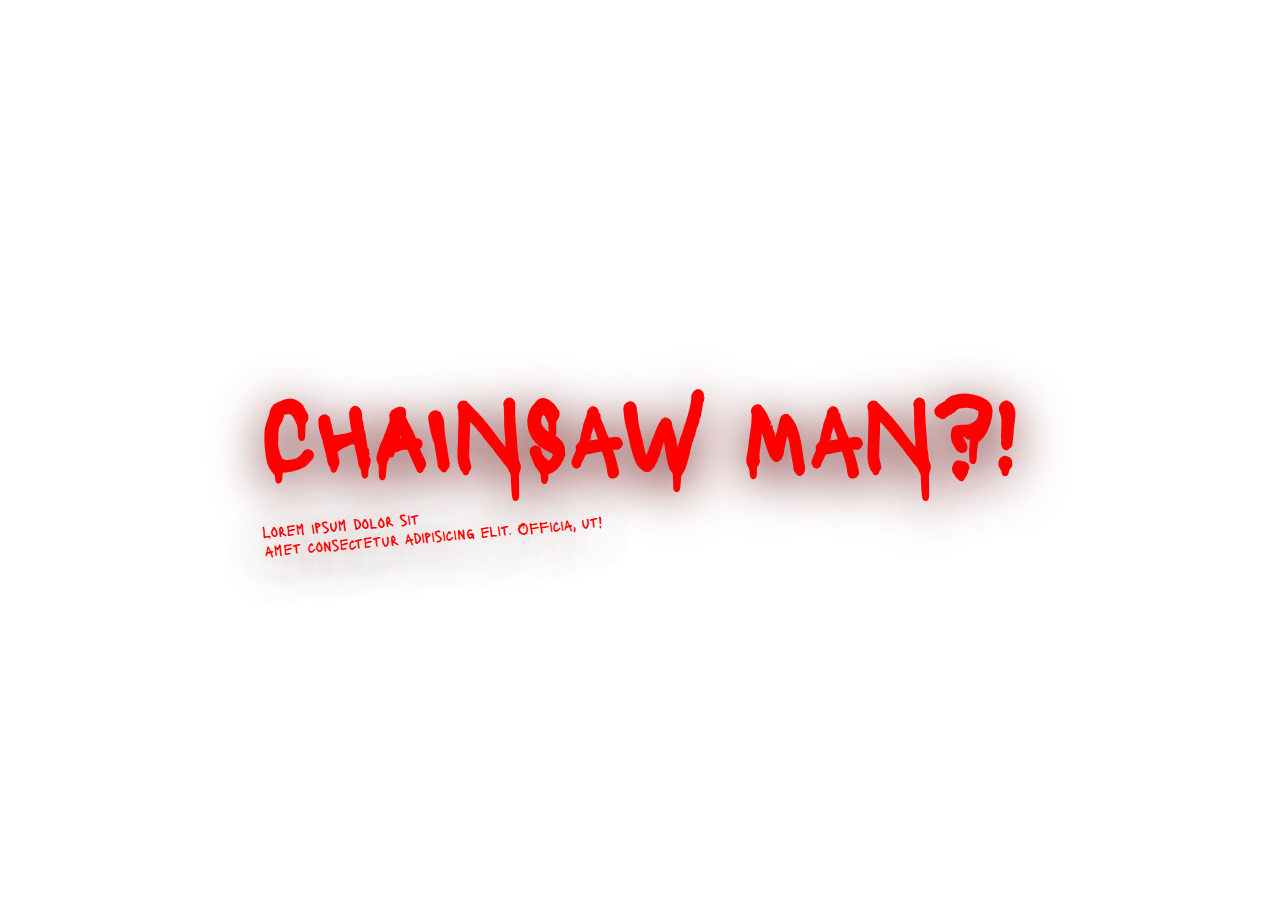
==== index.html @ 79fd9de0 "Rename insex.html to index.html" ====
<!DOCTYPE html>
<html lang="en">
<head>
    <meta charset="UTF-8">
    <meta http-equiv="X-UA-Compatible" content="IE=edge">
    <meta name="viewport" content="width=device-width, initial-scale=1.0">
    <title>Document</title>
    <link rel="stylesheet" href="style.css">
</head>
<body>
    <header>
        <div class="logo">
            <img src="logo.png" alt="">
        </div>
        <nav>
            <ul>
                <li>HOME</li>
                <li>INFO</li>
                <li>CONTACT</li>
                <li>LOGIN</li>
            </ul>
        </nav>
    </header>
    <div class="banner">
        <video autoplay muted loop class="myVideo">
            <source src="video.mp4" type="video/mp4">
        </video>
        <div class="content">
            <h1>
                CHAINSaW MaN?!
            </h1>
            <div class="des">
                <!-- 10 -->
                Lorem ipsum dolor sit 
                <br> amet consectetur adipisicing elit. Officia, ut!
            </div>
        </div>
    </div>
</body>
</html>
---- style.css ----
@import url('https://fonts.googleapis.com/css2?family=Lacquer&display=swap');
body{
    margin: 0;
    font-family: 'Lacquer', cursive;
    font-family: 15px;
}
header{
    width: 1300px;
    height: 50px;
    display: flex;
    justify-content: center;
    align-items: center;
    margin: auto;
}
header .logo img{
    height: 40px;
}
header nav{
    width: 80%;
}
header nav ul{
    width: 100%;
    display: flex;
    justify-content: end;
    align-items: center;
    list-style: none;
}
header nav ul li{
    padding: 0 30px;
    color: #fff;
}
.banner{
    margin-top: -50px;
    position: relative;
    width: 100%;
    height: 100vh;
    display: flex;
    justify-content: center;
    align-items: center;
}
.myVideo {
    position: absolute;
    right: 0;
    bottom: 0;
    min-width: 100%;
    min-height: 100%;
    z-index: -1;
    filter: brightness(0.4);
}
.content{
    text-align: center;
    color: red;
    text-shadow: 0 10px 50px #630707;
}
h1{
    margin: 0;
    font-size: 6em;
    animation: animationBlur 5s linear infinite;
}
@keyframes animationBlur{
    0%{
        filter: blur(0);
    }80%{
        filter: blur(0);
    }
    90%{
        filter: blur(5px);
    }100%{
        filter: blur(0);
    }
}
.des{
    rotate: -5deg;
    text-align: left;
}
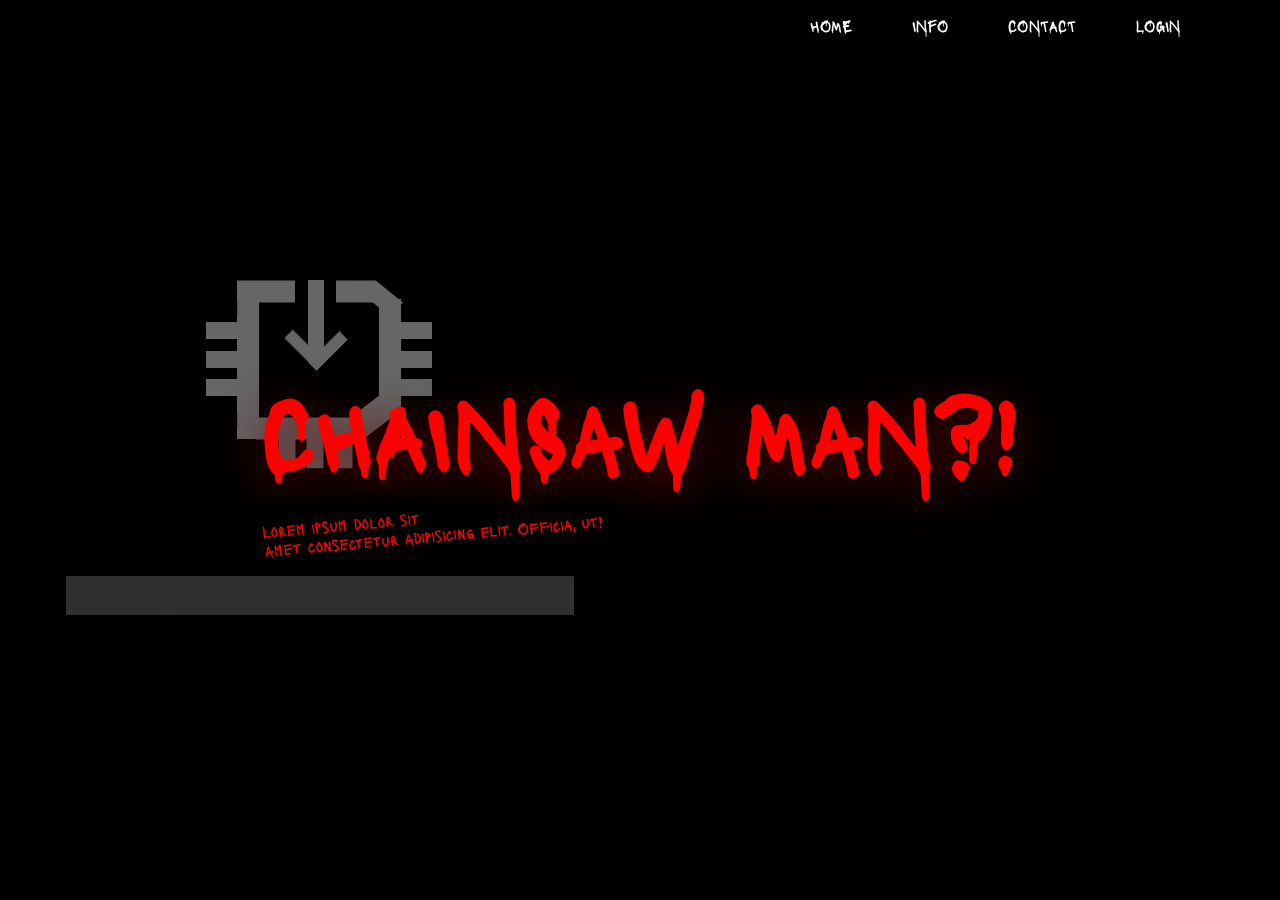
==== commit 91a8aa01: "Update index.html" ====
--- a/index.html
+++ b/index.html
@@ -23,7 +23,7 @@
     </header>
     <div class="banner">
         <video autoplay muted loop class="myVideo">
-            <source src="video.mp4" type="video/mp4">
+            <source src="videoplayback.mp4" type="video/mp4">
         </video>
         <div class="content">
             <h1>
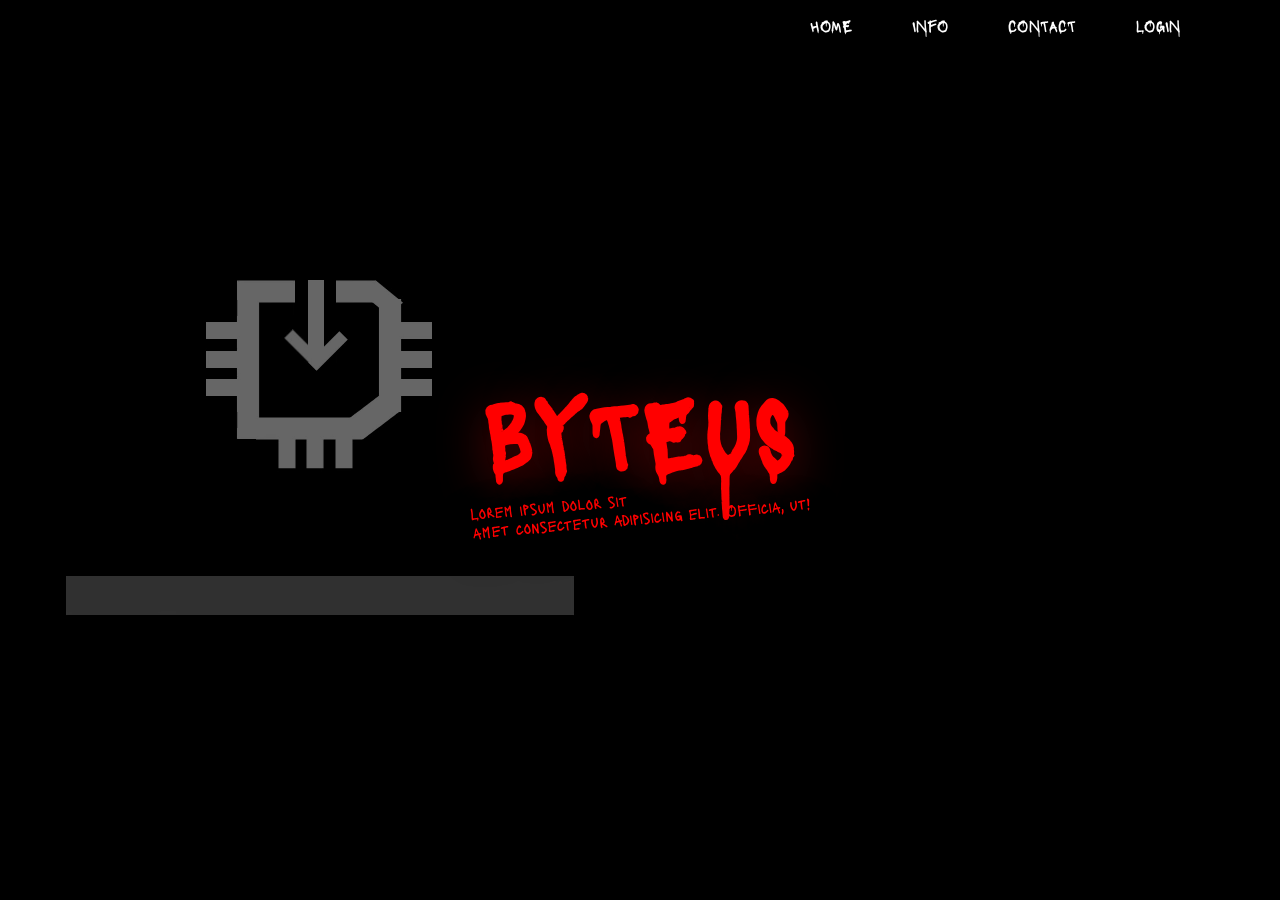
==== commit dd60985f: "Update index.html" ====
--- a/index.html
+++ b/index.html
@@ -27,7 +27,7 @@
         </video>
         <div class="content">
             <h1>
-                CHAINSaW MaN?!
+                BYTEUS
             </h1>
             <div class="des">
                 <!-- 10 -->
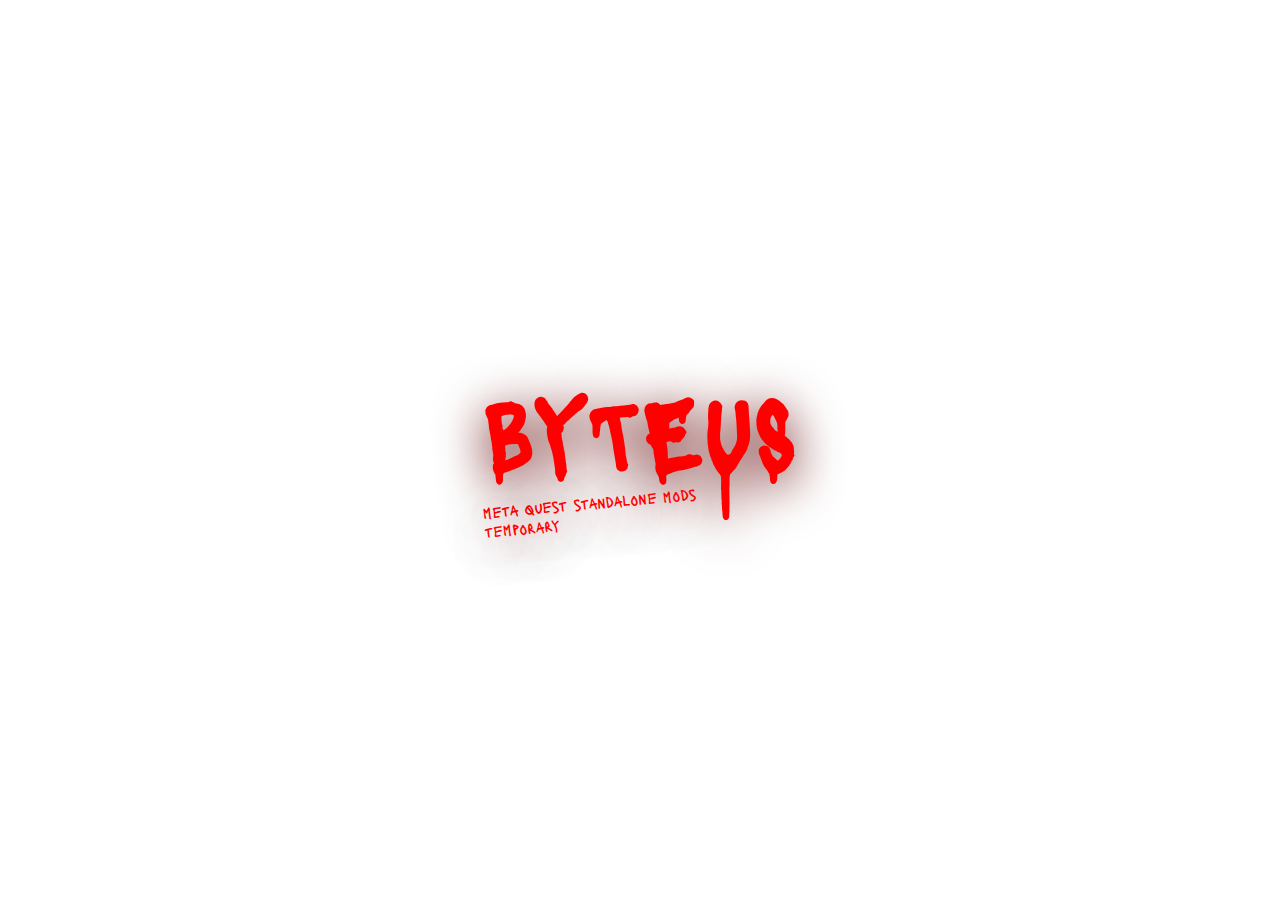
==== commit 8b7eb8da: "Update index.html" ====
--- a/index.html
+++ b/index.html
@@ -15,15 +15,15 @@
         <nav>
             <ul>
                 <li>HOME</li>
-                <li>INFO</li>
+                <li>Mods</li>
                 <li>CONTACT</li>
-                <li>LOGIN</li>
+                <li>Discord</li>
             </ul>
         </nav>
     </header>
     <div class="banner">
         <video autoplay muted loop class="myVideo">
-            <source src="videoplayback.mp4" type="video/mp4">
+            <source src="" type="video/mp4">
         </video>
         <div class="content">
             <h1>
@@ -31,8 +31,8 @@
             </h1>
             <div class="des">
                 <!-- 10 -->
-                Lorem ipsum dolor sit 
-                <br> amet consectetur adipisicing elit. Officia, ut!
+                meta quest standalone mods
+                <br> temporary
             </div>
         </div>
     </div>
